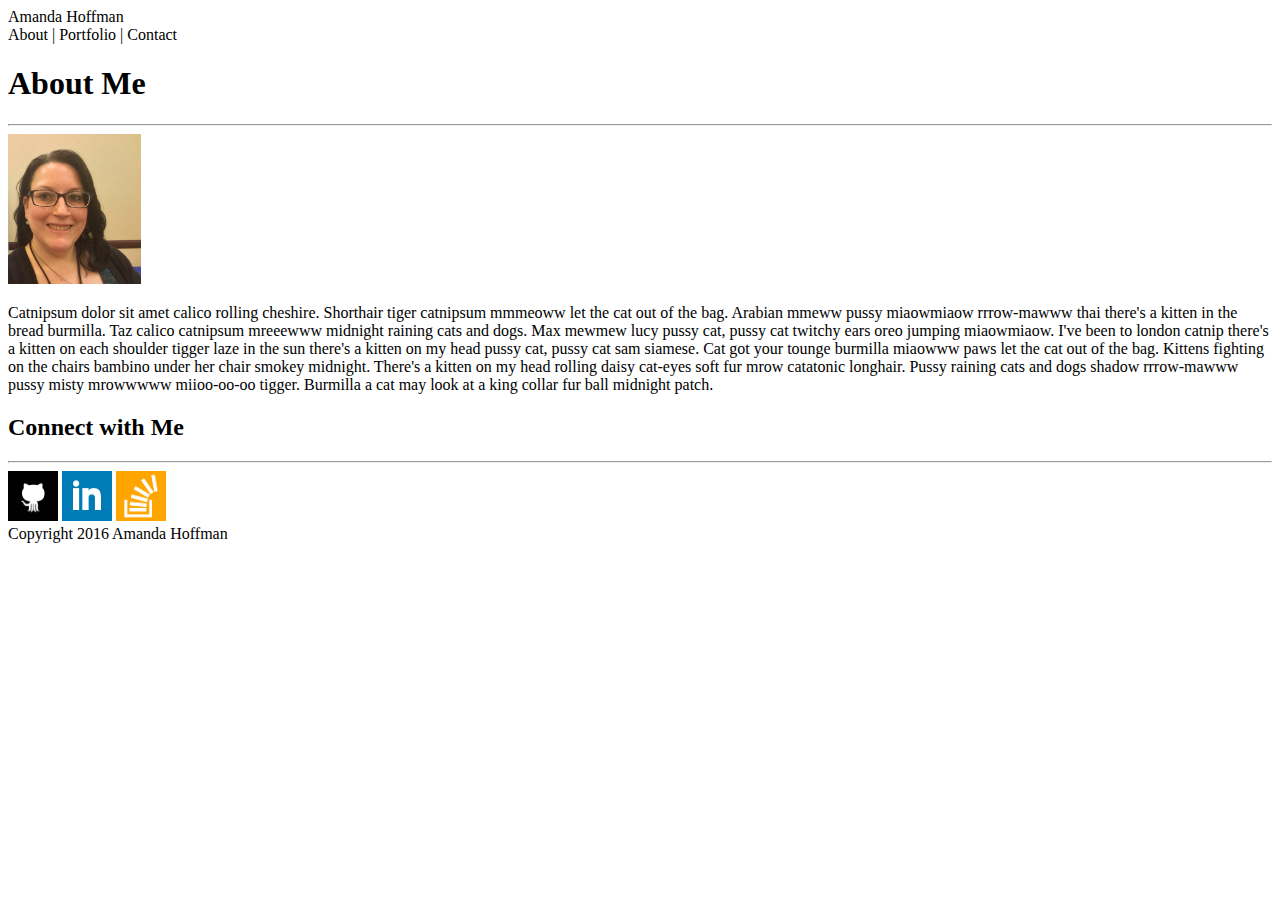
==== index.html @ 1943bbee "adding html" ====
<!doctype html>
	<head>
		<title>
		</title>
	</head>
	<body>
		<section>
		<div>
		Amanda Hoffman
		</div>
		<div>
		About | Portfolio | Contact
		</div>
		</section>

		<section>
		<div>
		<h1>About Me</h1>
		<hr>
		<img src="assets/image/chicago.jpg" height=150px alt="Amanda Hoffman" />
		<p>Catnipsum dolor sit amet calico rolling cheshire. Shorthair tiger catnipsum mmmeoww let the cat out of the bag. Arabian mmeww pussy miaowmiaow rrrow-mawww thai there's a kitten in the bread burmilla. Taz calico catnipsum mreeewww midnight raining cats and dogs. Max mewmew lucy pussy cat, pussy cat twitchy ears oreo jumping miaowmiaow.

I've been to london catnip there's a kitten on each shoulder tigger laze in the sun there's a kitten on my head pussy cat, pussy cat sam siamese. Cat got your tounge burmilla miaowww paws let the cat out of the bag. Kittens fighting on the chairs bambino under her chair smokey midnight. There's a kitten on my head rolling daisy cat-eyes soft fur mrow catatonic longhair. Pussy raining cats and dogs shadow rrrow-mawww pussy misty mrowwwww miioo-oo-oo tigger. Burmilla a cat may look at a king collar fur ball midnight patch.

</p>
		</div>
		<div>
		<h2> Connect with Me</h2>
		<hr>
		<img src="assets/image/github.jpg" width=50px alt="Github icon" />
		<img src="assets/image/linkedin.jpg" width=50px alt="LinkedIn icon" />
		<img src="assets/image/stackoverflow.jpg" width=50px alt="Stack Overflow icon" />
		</div>
		</section>
		<section>
		<div>
		<div> Copyright 2016 Amanda Hoffman</div>
		</div>
		</section>


	</body>
</html>
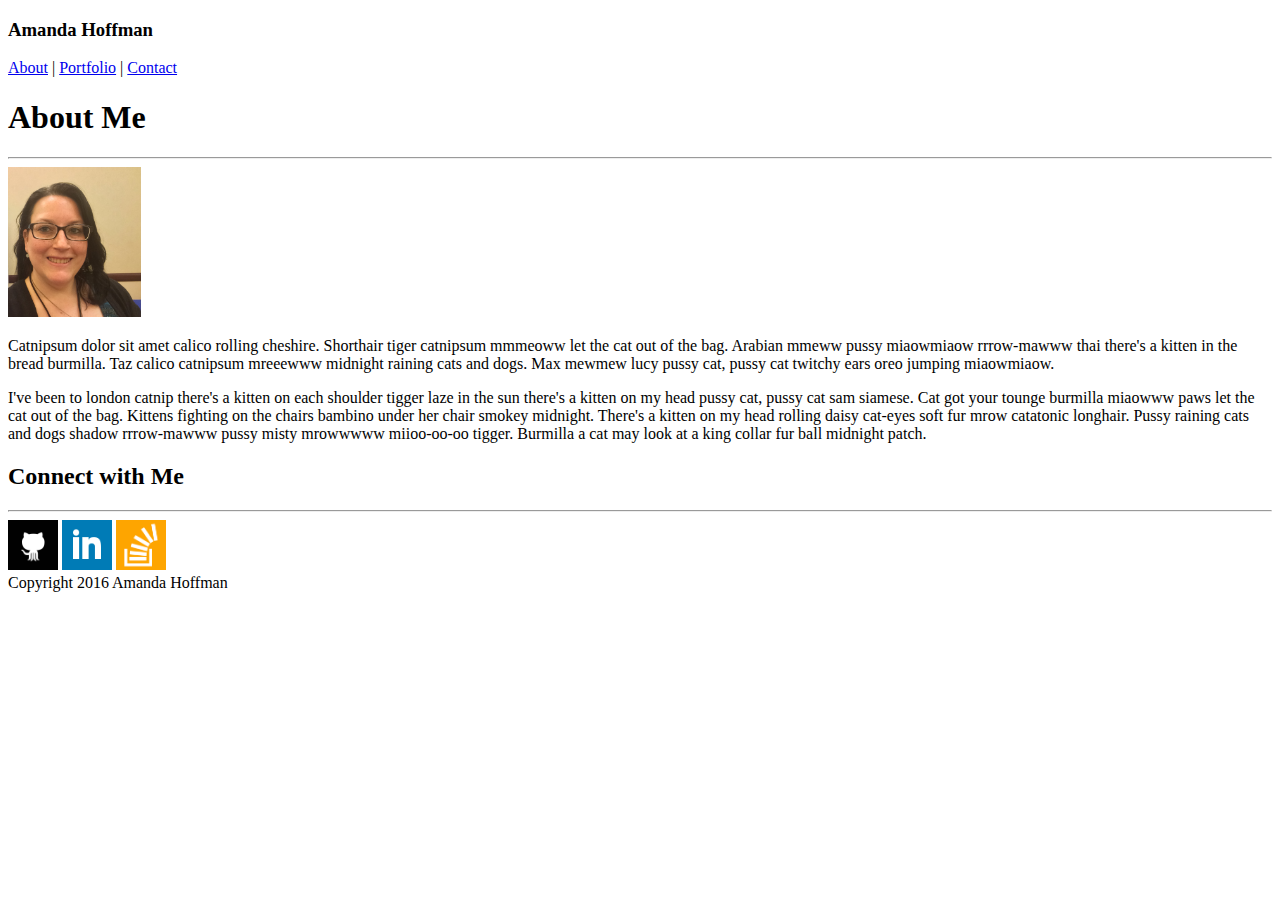
==== commit 9ba59e0f: "updated html" ====
--- a/index.html
+++ b/index.html
@@ -1,43 +1,65 @@
-<!doctype html>
-	<head>
-		<title>
-		</title>
-	</head>
-	<body>
-		<section>
-		<div>
-		Amanda Hoffman
-		</div>
-		<div>
-		About | Portfolio | Contact
-		</div>
-		</section>
+<!DOCTYPE html>
+<html>
+<head>
+  <title>
+  Amanda Hoffman
+  </title>
+</head>
 
-		<section>
-		<div>
-		<h1>About Me</h1>
-		<hr>
-		<img src="assets/image/chicago.jpg" height=150px alt="Amanda Hoffman" />
-		<p>Catnipsum dolor sit amet calico rolling cheshire. Shorthair tiger catnipsum mmmeoww let the cat out of the bag. Arabian mmeww pussy miaowmiaow rrrow-mawww thai there's a kitten in the bread burmilla. Taz calico catnipsum mreeewww midnight raining cats and dogs. Max mewmew lucy pussy cat, pussy cat twitchy ears oreo jumping miaowmiaow.
-
-I've been to london catnip there's a kitten on each shoulder tigger laze in the sun there's a kitten on my head pussy cat, pussy cat sam siamese. Cat got your tounge burmilla miaowww paws let the cat out of the bag. Kittens fighting on the chairs bambino under her chair smokey midnight. There's a kitten on my head rolling daisy cat-eyes soft fur mrow catatonic longhair. Pussy raining cats and dogs shadow rrrow-mawww pussy misty mrowwwww miioo-oo-oo tigger. Burmilla a cat may look at a king collar fur ball midnight patch.
-
-</p>
-		</div>
-		<div>
-		<h2> Connect with Me</h2>
-		<hr>
-		<img src="assets/image/github.jpg" width=50px alt="Github icon" />
-		<img src="assets/image/linkedin.jpg" width=50px alt="LinkedIn icon" />
-		<img src="assets/image/stackoverflow.jpg" width=50px alt="Stack Overflow icon" />
-		</div>
-		</section>
-		<section>
-		<div>
-		<div> Copyright 2016 Amanda Hoffman</div>
-		</div>
-		</section>
+<body>
+  <section>
+    <div>
+     <h3> Amanda Hoffman</h3>
+    </div>
 
 
-	</body>
+    <div>
+       <a href="about.html">About</a> | <a href="portfolio.html">Portfolio</a> | <a href="contact.html">Contact</a>
+    </div>
+  </section>
+
+
+  <section>
+    <div>
+      <h1>About Me</h1>
+
+      <hr>
+      <img alt="Amanda Hoffman" height="150" src="assets/image/chicago.jpg">
+
+      <p>Catnipsum dolor sit amet calico rolling cheshire. Shorthair tiger
+      catnipsum mmmeoww let the cat out of the bag. Arabian mmeww pussy
+      miaowmiaow rrrow-mawww thai there's a kitten in the bread burmilla. Taz
+      calico catnipsum mreeewww midnight raining cats and dogs. Max mewmew lucy
+      pussy cat, pussy cat twitchy ears oreo jumping miaowmiaow.</p>
+      <p></p>I've been to london catnip there's a kitten on each shoulder
+      tigger laze in the sun there's a kitten on my head pussy cat, pussy cat
+      sam siamese. Cat got your tounge burmilla miaowww paws let the cat out of
+      the bag. Kittens fighting on the chairs bambino under her chair smokey
+      midnight. There's a kitten on my head rolling daisy cat-eyes soft fur
+      mrow catatonic longhair. Pussy raining cats and dogs shadow rrrow-mawww
+      pussy misty mrowwwww miioo-oo-oo tigger. Burmilla a cat may look at a
+      king collar fur ball midnight patch.
+      <p></p>
+    </div>
+
+
+    <div>
+    <h2>Connect with Me</h2>
+
+    <hr>
+    <img alt="Github icon" src="assets/image/github.jpg" width="50">
+    <img alt="LinkedIn icon" src="assets/image/linkedin.jpg" width="50">
+    <img alt="Stack Overflow icon" src="assets/image/stackoverflow.jpg" width=
+    "50"></div>
+  </section>
+
+
+  <section>
+    <div>
+      <div>
+        Copyright 2016 Amanda Hoffman
+      </div>
+    </div>
+  </section>
+</body>
 </html>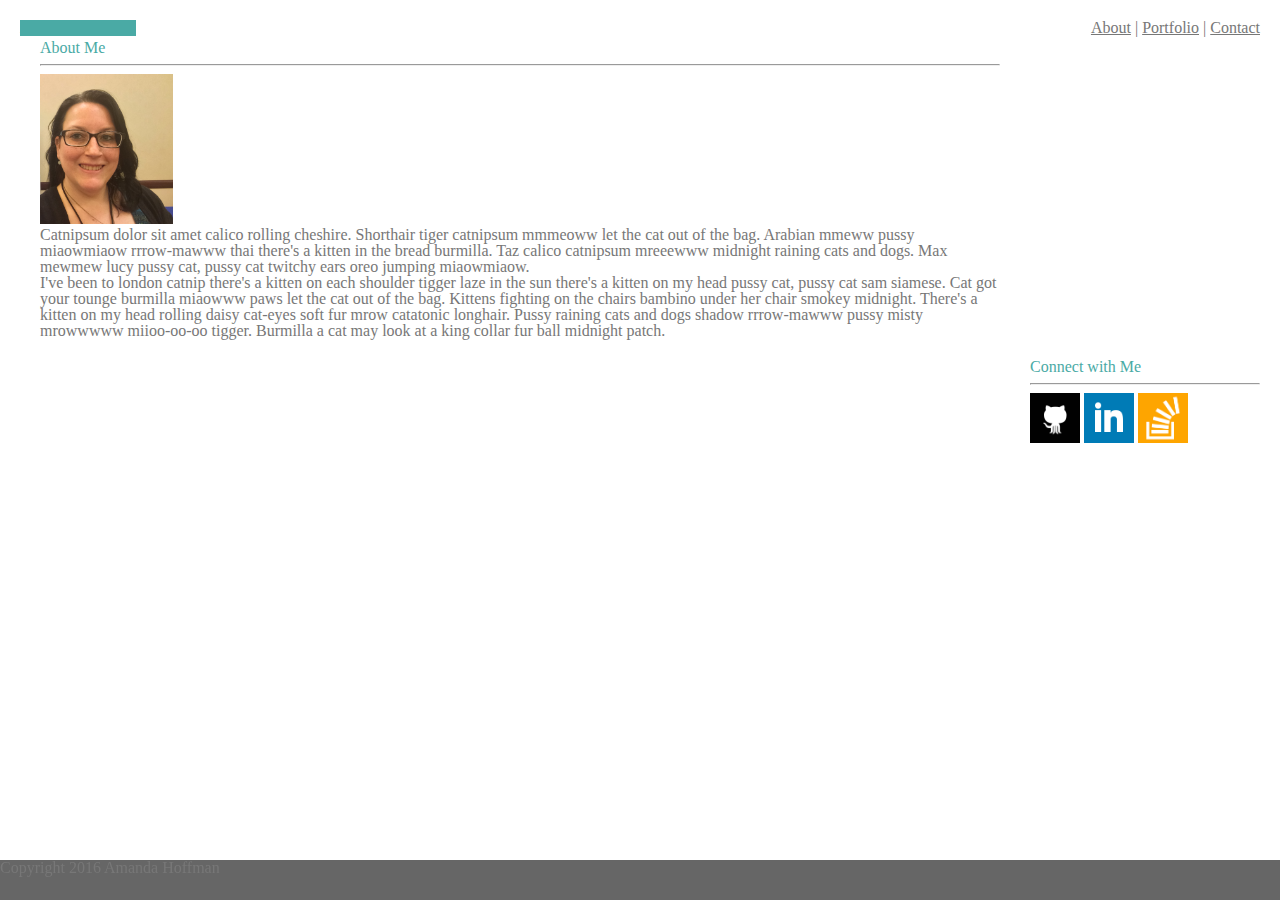
==== commit 4a52eeeb: "update html" ====
--- a/index.html
+++ b/index.html
@@ -1,65 +1,61 @@
 <!DOCTYPE html>
-<html>
-<head>
-  <title>
-  Amanda Hoffman
-  </title>
-</head>
+	<head>
+ 	 	<title>
+  		Amanda Hoffman
+  	</title>
+  	<link rel="stylesheet" type="text/css" href="assets/css/reset.css">
+  	 <link rel="stylesheet" type="text/css" href="assets/css/style.css">
+	</head>
 
 <body>
-  <section>
-    <div>
-     <h3> Amanda Hoffman</h3>
-    </div>
+	<header>
+	  <section>
+		    <div class="name">
+		     	<h3>Amanda Hoffman</h3>
+		    </div>
+		</section>
+		    
+		<section>
+		    <div class="links">
+		       <a href="about.html">About</a> | 
+		       <a href="portfolio.html">Portfolio</a> | 
+		       <a href="contact.html">Contact</a>
+		    </div>
+		</section>
+  </header>
 
 
-    <div>
-       <a href="about.html">About</a> | <a href="portfolio.html">Portfolio</a> | <a href="contact.html">Contact</a>
-    </div>
-  </section>
+  <div class="content">
+          <h1>About Me</h1>
+
+      	<hr>
+      	<img id="profile" alt="Amanda Hoffman" height="150" src="assets/image/chicago.jpg">
+
+      	<p>Catnipsum dolor sit amet calico rolling cheshire. Shorthair tiger
+      	catnipsum mmmeoww let the cat out of the bag. Arabian mmeww pussy
+      	miaowmiaow rrrow-mawww thai there's a kitten in the bread burmilla. Taz calico catnipsum mreeewww midnight raining cats and dogs. Max mewmew lucy pussy cat, pussy cat twitchy ears oreo jumping miaowmiaow.
+      	</p>
+
+     	 <p>I've been to london catnip there's a kitten on each shoulder
+      	tigger laze in the sun there's a kitten on my head pussy cat, pussy cat sam siamese. Cat got your tounge burmilla miaowww paws let the cat out of the bag. Kittens fighting on the chairs bambino under her chair smokey midnight. There's a kitten on my head rolling daisy cat-eyes soft fur mrow catatonic longhair. Pussy raining cats and dogs shadow rrrow-mawww pussy misty mrowwwww miioo-oo-oo tigger. Burmilla a cat may look at a king collar fur ball midnight patch.
+      	</p>
+    
+  </div>
 
 
-  <section>
-    <div>
-      <h1>About Me</h1>
+	  <div class="connect">
+	    <h2>Connect with Me</h2>
 
-      <hr>
-      <img alt="Amanda Hoffman" height="150" src="assets/image/chicago.jpg">
+	    <hr>
+		    <img alt="Github icon" src="assets/image/github.jpg" width="50">
+		    <img alt="LinkedIn icon" src="assets/image/linkedin.jpg" width="50">
+		    <img alt="Stack Overflow icon" src="assets/image/stackoverflow.jpg" width="50">
+	  </div>
 
-      <p>Catnipsum dolor sit amet calico rolling cheshire. Shorthair tiger
-      catnipsum mmmeoww let the cat out of the bag. Arabian mmeww pussy
-      miaowmiaow rrrow-mawww thai there's a kitten in the bread burmilla. Taz
-      calico catnipsum mreeewww midnight raining cats and dogs. Max mewmew lucy
-      pussy cat, pussy cat twitchy ears oreo jumping miaowmiaow.</p>
-      <p></p>I've been to london catnip there's a kitten on each shoulder
-      tigger laze in the sun there's a kitten on my head pussy cat, pussy cat
-      sam siamese. Cat got your tounge burmilla miaowww paws let the cat out of
-      the bag. Kittens fighting on the chairs bambino under her chair smokey
-      midnight. There's a kitten on my head rolling daisy cat-eyes soft fur
-      mrow catatonic longhair. Pussy raining cats and dogs shadow rrrow-mawww
-      pussy misty mrowwwww miioo-oo-oo tigger. Burmilla a cat may look at a
-      king collar fur ball midnight patch.
-      <p></p>
-    </div>
-
-
-    <div>
-    <h2>Connect with Me</h2>
-
-    <hr>
-    <img alt="Github icon" src="assets/image/github.jpg" width="50">
-    <img alt="LinkedIn icon" src="assets/image/linkedin.jpg" width="50">
-    <img alt="Stack Overflow icon" src="assets/image/stackoverflow.jpg" width=
-    "50"></div>
-  </section>
-
-
-  <section>
-    <div>
-      <div>
-        Copyright 2016 Amanda Hoffman
-      </div>
-    </div>
-  </section>
-</body>
+	  <footer>
+	      <div class="footer">
+	        Copyright 2016 Amanda Hoffman
+	      </div>
+	  </footer>
+	</body>
 </html>--- a/assets/css/style.css
+++ b/assets/css/style.css
@@ -0,0 +1,60 @@
+* {
+	box-sizing: border-box;
+	font-family: 'Arial', 'Helvetica Neue', Helvetica, sans-serif;
+	color: #777777;
+}
+header {
+	margin: 0px;
+	background: #ffffff;
+	padding: 20px;
+	color: #333;
+}
+
+
+.name{
+	float:left;
+	background-color: #4aaaa5;
+	color: #ffffff;
+	text-align: center;
+}
+
+.links{
+	float:right;
+}
+
+h1, h2, h3 {
+	font-family: 'Georgia', Times, Times New Roman, serif;
+	color:#4aaaa5;
+}
+
+
+
+}
+#profile{
+	padding: 10px ;
+	float:left;
+}
+
+.content {
+	width:960px;
+	margin:0 40px;
+	float:left;
+}
+
+.connect {
+	background:#ffffff;
+	padding: 20px;
+	float:right;
+	width:270px;
+	color: #fff;
+	margin: 0px 0px 10px 0px;
+}
+footer {
+	background: #666666;
+	height: 40px;
+	width:100%;
+	position: fixed;
+	bottom: 0;
+	border-top: 4px;
+	border-color: 
+}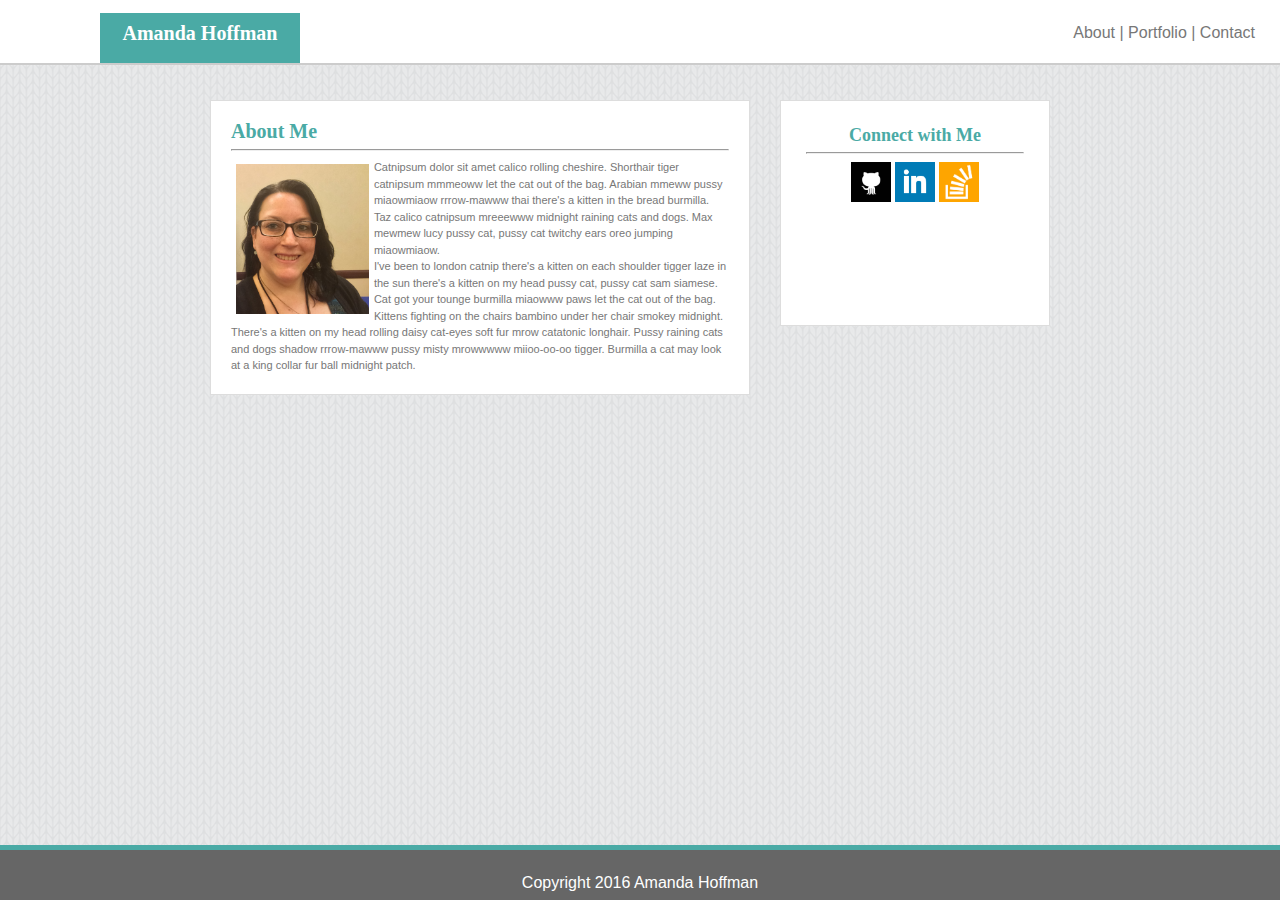
==== commit c3fe52b0: "updated css" ====
--- a/index.html
+++ b/index.html
@@ -1,61 +1,53 @@
 <!DOCTYPE html>
-	<head>
- 	 	<title>
-  		Amanda Hoffman
-  	</title>
-  	<link rel="stylesheet" type="text/css" href="assets/css/reset.css">
-  	 <link rel="stylesheet" type="text/css" href="assets/css/style.css">
-	</head>
+<html>
+<head>
+  <title>Amanda Hoffman</title>
+  <link rel="stylesheet" type="text/css" href="assets/css/reset.css">
+  <link rel="stylesheet" type="text/css" href="assets/css/style.css">
+</head>
+<body>
+  
+    <div class="header">
+    </div>
 
-<body>
-	<header>
-	  <section>
-		    <div class="name">
-		     	<h3>Amanda Hoffman</h3>
-		    </div>
-		</section>
-		    
-		<section>
-		    <div class="links">
-		       <a href="about.html">About</a> | 
-		       <a href="portfolio.html">Portfolio</a> | 
-		       <a href="contact.html">Contact</a>
-		    </div>
-		</section>
-  </header>
+    <div>
+    <h3 class="name">Amanda Hoffman</h3>
+    </div>
 
-
-  <div class="content">
-          <h1>About Me</h1>
-
-      	<hr>
-      	<img id="profile" alt="Amanda Hoffman" height="150" src="assets/image/chicago.jpg">
-
-      	<p>Catnipsum dolor sit amet calico rolling cheshire. Shorthair tiger
-      	catnipsum mmmeoww let the cat out of the bag. Arabian mmeww pussy
-      	miaowmiaow rrrow-mawww thai there's a kitten in the bread burmilla. Taz calico catnipsum mreeewww midnight raining cats and dogs. Max mewmew lucy pussy cat, pussy cat twitchy ears oreo jumping miaowmiaow.
-      	</p>
-
-     	 <p>I've been to london catnip there's a kitten on each shoulder
-      	tigger laze in the sun there's a kitten on my head pussy cat, pussy cat sam siamese. Cat got your tounge burmilla miaowww paws let the cat out of the bag. Kittens fighting on the chairs bambino under her chair smokey midnight. There's a kitten on my head rolling daisy cat-eyes soft fur mrow catatonic longhair. Pussy raining cats and dogs shadow rrrow-mawww pussy misty mrowwwww miioo-oo-oo tigger. Burmilla a cat may look at a king collar fur ball midnight patch.
-      	</p>
-    
+    <div class="nav">
+     <a href="index.html">About</a> | 
+           <a href="portfolio.html">Portfolio</a> | 
+           <a href="contact.html">Contact</a>
+      </div>
   </div>
 
+  <div class="container">
+    <div class="section">
+      <h1>About Me</h1>
+        <hr>
+        <img id="profile" alt="Amanda Hoffman" height="150" src="assets/image/chicago.jpg">
+          <p>Catnipsum dolor sit amet calico rolling cheshire. Shorthair tiger
+        catnipsum mmmeoww let the cat out of the bag. Arabian mmeww pussy
+        miaowmiaow rrrow-mawww thai there's a kitten in the bread burmilla. Taz calico catnipsum mreeewww midnight raining cats and dogs. Max mewmew lucy pussy cat, pussy cat twitchy ears oreo jumping miaowmiaow.
+        </p>
 
-	  <div class="connect">
-	    <h2>Connect with Me</h2>
+       <p>I've been to london catnip there's a kitten on each shoulder
+        tigger laze in the sun there's a kitten on my head pussy cat, pussy cat sam siamese. Cat got your tounge burmilla miaowww paws let the cat out of the bag. Kittens fighting on the chairs bambino under her chair smokey midnight. There's a kitten on my head rolling daisy cat-eyes soft fur mrow catatonic longhair. Pussy raining cats and dogs shadow rrrow-mawww pussy misty mrowwwww miioo-oo-oo tigger. Burmilla a cat may look at a king collar fur ball midnight patch.
+        </p>
+      </div>
+    </div>
+    <div class="aside">
+       <h2>Connect with Me</h2>
 
-	    <hr>
-		    <img alt="Github icon" src="assets/image/github.jpg" width="50">
-		    <img alt="LinkedIn icon" src="assets/image/linkedin.jpg" width="50">
-		    <img alt="Stack Overflow icon" src="assets/image/stackoverflow.jpg" width="50">
-	  </div>
-
-	  <footer>
-	      <div class="footer">
-	        Copyright 2016 Amanda Hoffman
-	      </div>
-	  </footer>
-	</body>
+      <hr>
+        <img alt="Github icon" src="assets/image/github.jpg" width="40">
+        <img alt="LinkedIn icon" src="assets/image/linkedin.jpg" width="40">
+        <img alt="Stack Overflow icon" src="assets/image/stackoverflow.jpg" width="40">
+    </div>
+  </div>
+  <div class="footer">
+    Copyright 2016 Amanda Hoffman
+  </div>
+  
+</body>
 </html>--- a/assets/css/style.css
+++ b/assets/css/style.css
@@ -1,60 +1,150 @@
 * {
 	box-sizing: border-box;
-	font-family: 'Arial', 'Helvetica Neue', Helvetica, sans-serif;
 	color: #777777;
 }
-header {
-	margin: 0px;
-	background: #ffffff;
-	padding: 20px;
-	color: #333;
+body {
+	background:#777;
+	background: url(../image/knitting250px.png);
+font-family: 'Arial', 'Helvetica Neue', Helvetica, sans-serif;
 }
 
 
-.name{
-	float:left;
-	background-color: #4aaaa5;
-	color: #ffffff;
-	text-align: center;
+div {
+  margin: auto;
 }
 
-.links{
-	float:right;
+h1 {
+	font-family: 'Georgia', Times, Times New Roman, serif;
+	color:#4aaaa5;
+  font-weight: bold;
+  font-size: 20px;
+
+}
+h2 {
+  font-family: 'Georgia', Times, Times New Roman, serif;
+  color:#4aaaa5;
+  font-weight: bold;
+  font-size: 18px;
+
 }
 
-h1, h2, h3 {
-	font-family: 'Georgia', Times, Times New Roman, serif;
-	color:#4aaaa5;
+.header {
+	position:absolute;
+margin: 0px;
+	background: #ffffff;
+  width:100%;
+	height: 65px;
+	color: #333;
+  padding: 25px;
+  border-bottom: 2px solid #cccccc;
+  margin-bottom: 5px;
+}
+
+.nav {
+	float:right;
+  position: relative;
+  top:0;
+  height: 65px;
+  padding: 25px;
+  background: #ffffff;
+  border-bottom: 2px solid #cccccc;
+  text-align: right;
+
+  margin-bottom: 5px;
+  
+}
+
+a{
+  text-decoration: none;
+}
+.container {
+  width: 960px;
+  clear:both;
+}
+.name{
+  float:left;
+  position:relative;
+  bottom:-13px;
+  width:200px;
+  height: 50px;
+  text-align: center;
+margin-left: 100px;
+    font-family: 'Georgia', Times, Times New Roman, serif;
+font-size: 20px;
+  line-height: 2;
+  background: #4aaaa5;
+  color: #ffffff;
+}
+
+table {
+  text-align: center;
+}
+#profile{
+  float:left;
+  margin: 5px;
+}
+.section {
+  float: left;
+    width: 540px;
+  
+  padding: 20px;
+  background: #ffffff;
+  margin-left: 50px;
+  margin-top:30px;
+  margin-right:30px;
+  border: 1px solid #dddddd;
+  overflow: auto;
 }
 
 
+.h1 {
+  padding: 2px;
+  background: #ebebeb;
+  color: #777;
+  margin-bottom: 4px;
+  line-height: 2;
+  font-weight: bold;
+  position: relative;
+  top: 30px;
+}
+h3 {
+	font-family: 'Georgia', Times, Times New Roman, serif;
+	color: #ffffff;
+	background:#4aaaa5;
+  font-weight: bold;
 
 }
-#profile{
-	padding: 10px ;
-	float:left;
+
+
+p {
+  line-height: 1.5;
+  position: relative;
+  font-size: 11px;
+  
 }
 
-.content {
-	width:960px;
-	margin:0 40px;
-	float:left;
+.aside {
+  text-align: center;
+  float: left;
+  width: 270px;
+  height: 226px;
+  padding: 25px;
+  margin-top:30px;
+  background: #ffffff;
+  border: 1px solid #dddddd;
 }
 
-.connect {
-	background:#ffffff;
-	padding: 20px;
-	float:right;
-	width:270px;
-	color: #fff;
-	margin: 0px 0px 10px 0px;
-}
-footer {
-	background: #666666;
-	height: 40px;
-	width:100%;
-	position: fixed;
-	bottom: 0;
-	border-top: 4px;
-	border-color: 
+
+.footer {
+  position:absolute;
+  bottom:0;
+  width: 100%;
+  border-top: 5px solid #4aaaa5;
+  background: #666666;
+  color: #ffffff;
+  height:40px;
+  padding: 25px;
+  text-align: center;
+  clear: both;
+  margin: auto;
 }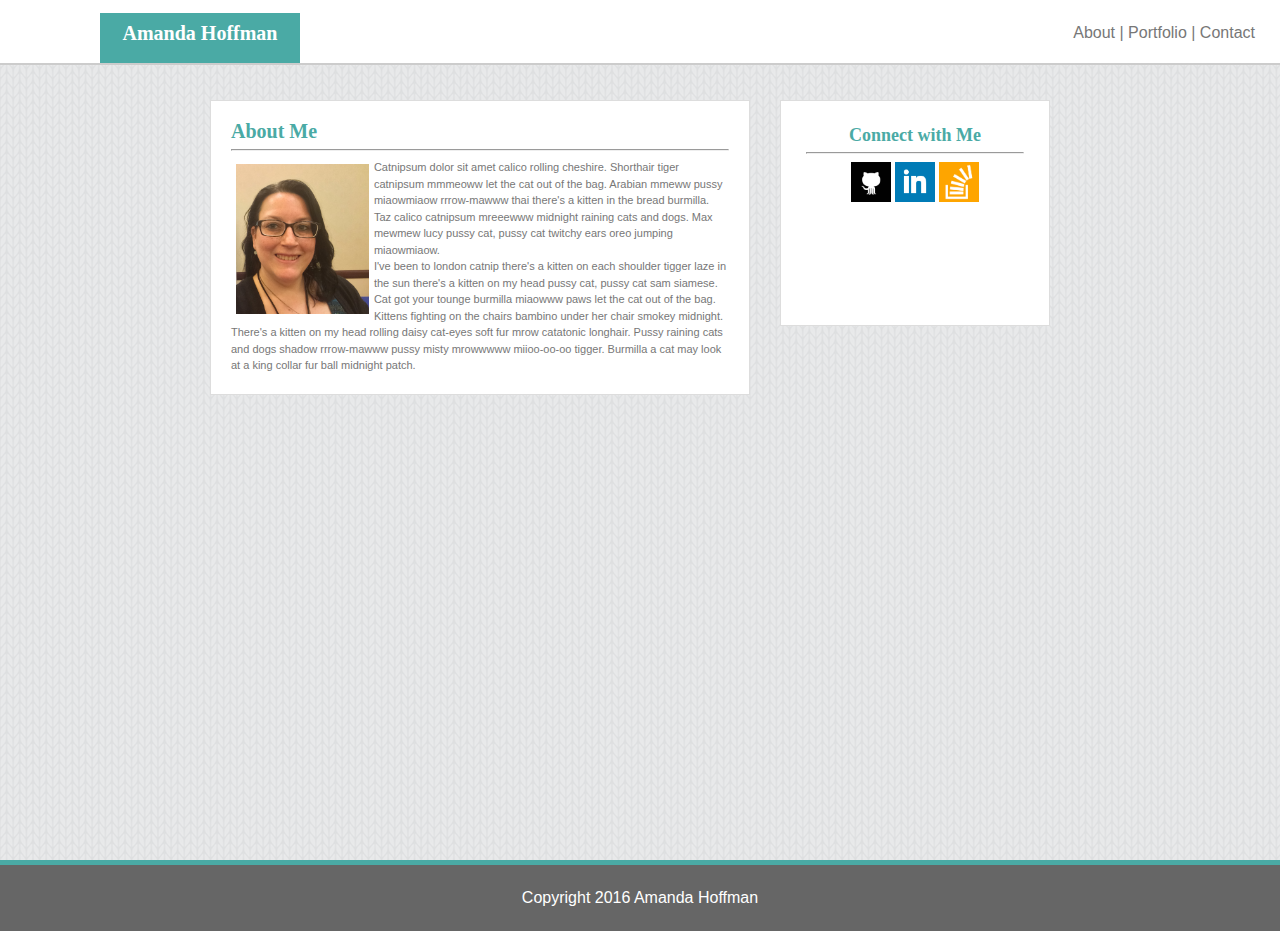
==== commit 1b0b9305: "footer" ====
--- a/index.html
+++ b/index.html
@@ -45,9 +45,10 @@
         <img alt="Stack Overflow icon" src="assets/image/stackoverflow.jpg" width="40">
     </div>
   </div>
+  <footer>
   <div class="footer">
     Copyright 2016 Amanda Hoffman
   </div>
-  
+  </footer>
 </body>
 </html>--- a/assets/css/style.css
+++ b/assets/css/style.css
@@ -2,11 +2,20 @@
 	box-sizing: border-box;
 	color: #777777;
 }
+
+html {
+    position: relative;
+    min-height: 100%;
+}
+
 body {
 	background:#777;
 	background: url(../image/knitting250px.png);
 font-family: 'Arial', 'Helvetica Neue', Helvetica, sans-serif;
+margin: 0 0 100px;
 }
+
+
 
 
 div {
@@ -79,6 +88,7 @@
 table {
   text-align: center;
 }
+
 #profile{
   float:left;
   margin: 5px;
@@ -134,17 +144,23 @@
   border: 1px solid #dddddd;
 }
 
+footer {
+    position: absolute;
+    left: 0;
+    bottom: 0;
+    height: 40px;
+    width: 100%;
+}
+.footer {
+  clear: both;
 
-.footer {
-  position:absolute;
-  bottom:0;
-  width: 100%;
+  
   border-top: 5px solid #4aaaa5;
   background: #666666;
   color: #ffffff;
-  height:40px;
+
   padding: 25px;
   text-align: center;
-  clear: both;
+  
   margin: auto;
 }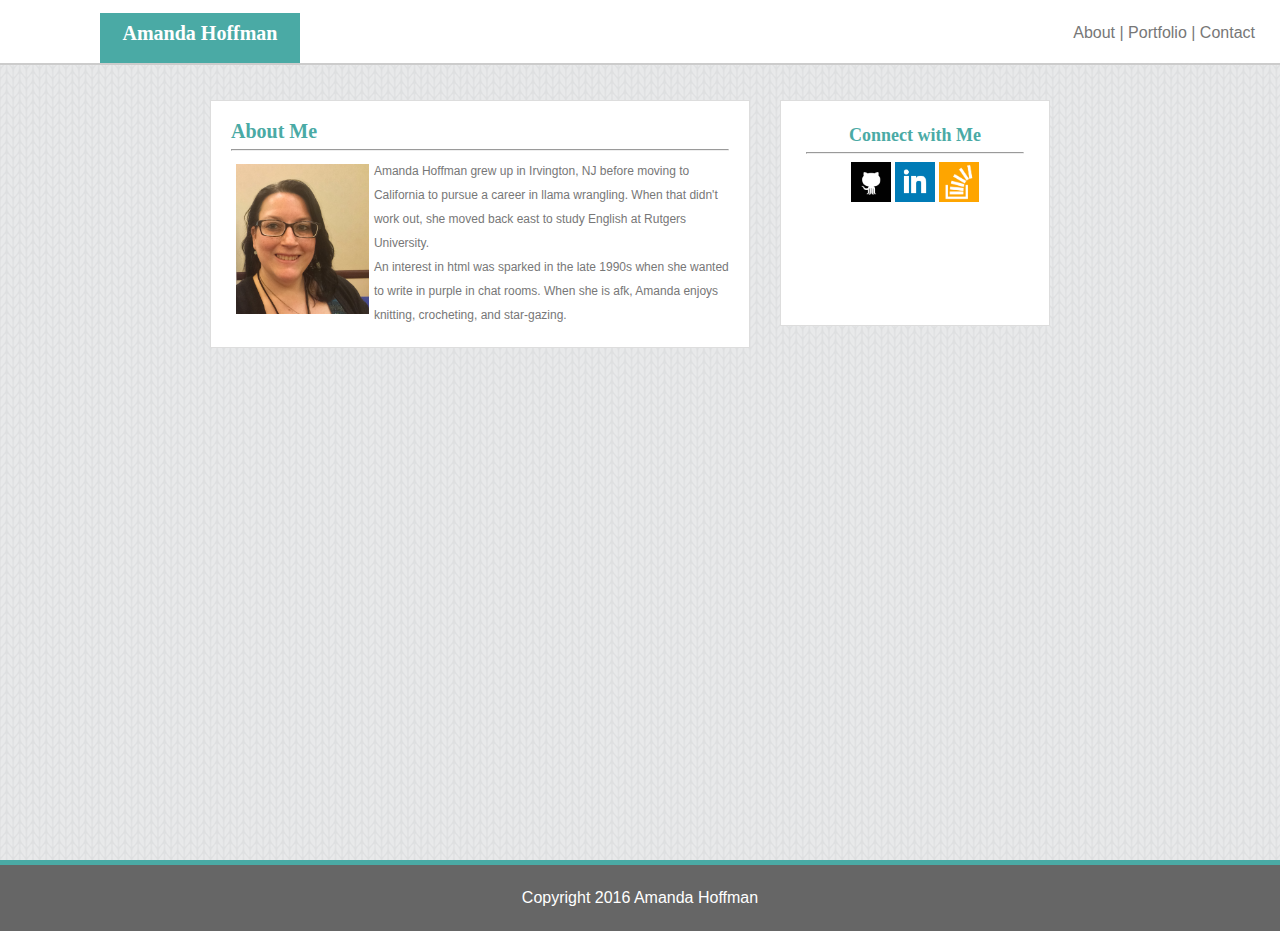
==== commit 8b4838e6: "updating" ====
--- a/index.html
+++ b/index.html
@@ -1,5 +1,5 @@
 <!DOCTYPE html>
-<html>
+
 <head>
   <title>Amanda Hoffman</title>
   <link rel="stylesheet" type="text/css" href="assets/css/reset.css">
@@ -26,13 +26,9 @@
       <h1>About Me</h1>
         <hr>
         <img id="profile" alt="Amanda Hoffman" height="150" src="assets/image/chicago.jpg">
-          <p>Catnipsum dolor sit amet calico rolling cheshire. Shorthair tiger
-        catnipsum mmmeoww let the cat out of the bag. Arabian mmeww pussy
-        miaowmiaow rrrow-mawww thai there's a kitten in the bread burmilla. Taz calico catnipsum mreeewww midnight raining cats and dogs. Max mewmew lucy pussy cat, pussy cat twitchy ears oreo jumping miaowmiaow.
-        </p>
+          <p>Amanda Hoffman grew up in Irvington, NJ before moving to California to pursue a career in llama wrangling.  When that didn't work out, she moved back east to study English at Rutgers University. </p>
 
-       <p>I've been to london catnip there's a kitten on each shoulder
-        tigger laze in the sun there's a kitten on my head pussy cat, pussy cat sam siamese. Cat got your tounge burmilla miaowww paws let the cat out of the bag. Kittens fighting on the chairs bambino under her chair smokey midnight. There's a kitten on my head rolling daisy cat-eyes soft fur mrow catatonic longhair. Pussy raining cats and dogs shadow rrrow-mawww pussy misty mrowwwww miioo-oo-oo tigger. Burmilla a cat may look at a king collar fur ball midnight patch.
+        <p>An interest in html was sparked in the late 1990s when she wanted to write in purple in chat rooms. When she is afk, Amanda enjoys knitting, crocheting, and star-gazing.
         </p>
       </div>
     </div>
@@ -45,7 +41,7 @@
         <img alt="Stack Overflow icon" src="assets/image/stackoverflow.jpg" width="40">
     </div>
   </div>
-  <footer>
+  <footer >
   <div class="footer">
     Copyright 2016 Amanda Hoffman
   </div>
--- a/assets/css/style.css
+++ b/assets/css/style.css
@@ -12,14 +12,7 @@
 	background:#777;
 	background: url(../image/knitting250px.png);
 font-family: 'Arial', 'Helvetica Neue', Helvetica, sans-serif;
-margin: 0 0 100px;
-}
-
-
-
-
-div {
-  margin: auto;
+margin: 0 0 40px;
 }
 
 h1 {
@@ -39,7 +32,7 @@
 
 .header {
 	position:absolute;
-margin: 0px;
+  margin: 0px;
 	background: #ffffff;
   width:100%;
 	height: 65px;
@@ -69,6 +62,12 @@
 .container {
   width: 960px;
   clear:both;
+   margin: auto;
+}
+
+.tall{
+  height:650px;
+  margin-bottom: 10px;
 }
 .name{
   float:left;
@@ -127,9 +126,9 @@
 
 
 p {
-  line-height: 1.5;
+  line-height: 2;
   position: relative;
-  font-size: 11px;
+  font-size: 12px;
   
 }
 
@@ -144,6 +143,7 @@
   border: 1px solid #dddddd;
 }
 
+
 footer {
     position: absolute;
     left: 0;
@@ -152,7 +152,7 @@
     width: 100%;
 }
 .footer {
-  clear: both;
+  
 
   
   border-top: 5px solid #4aaaa5;
@@ -162,5 +162,4 @@
   padding: 25px;
   text-align: center;
   
-  margin: auto;
 }